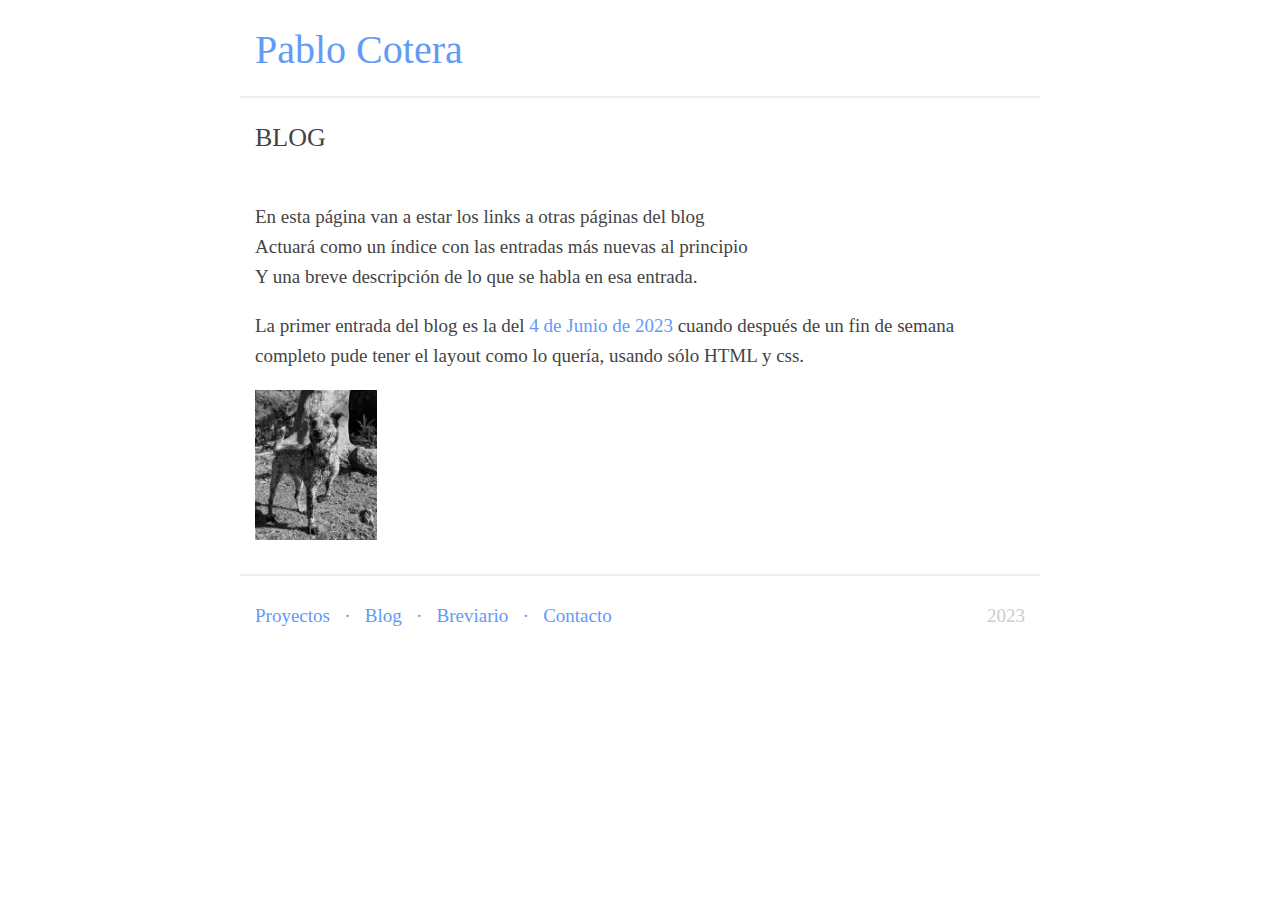
==== bl.html @ 19c26a33 "first upload" ====
<!DOCTYPE html>
<html>
<head>
  <meta charset="utf-8">
  <title>Pablo Cotera</title>
  <meta name="viewport" content="width=device-width, initial-scale=1.0">
  <link rel="stylesheet" href="style.css">
</head>
<body>
  <p></p>
  <div class="header pad"><a href="home.html">Pablo Cotera</a></div> 
  <hr color="#EEEEEE">
<!-- ---------------------------------------------------------------- -->

  <div class="h2 pad">Blog</div>
  <div class="main-text pad">
    <p>
       En esta página van a estar los links a otras páginas del blog<br/>
       Actuará como un índice con las entradas más nuevas al principio<br/>
       Y una breve descripción de lo que se habla en esa entrada.<br/> 
    </p> 
    <p>
      La primer entrada del blog es la del <a href="bl/b230604.html">4 de Junio de 2023</a> 
      cuando después de un fin de semana completo pude tener el layout como lo quería,
      usando sólo HTML y css. 
    </p>
    <img src="img/ky.png" alt="Kayita" height= "150px"/>
  </div>
  
<!-- ---------------------------------------------------------------- -->
  <hr color="#EEEEEE">
  <div class="menu pad">
    <a href="pr.html">Proyectos &nbsp; · &nbsp;</a>
    <a href="bl.html">Blog &nbsp; · &nbsp;</a>
    <a href="br.html">Breviario &nbsp; · &nbsp;</a>
    <a href="ct.html">Contacto</a>
    <p></p>
  </div>
  <div class="date pad">2023</div>
</body>
</html>
---- style.css ----
body {
  max-width: 40em;
  margin: 0 auto;
  font-size: 20px;
  line-height: 30px;
  background-color: #fff;
  color: #444444; 
  font-family: Avenir Next;/*Georgia;/*Menlo;*/
}

a {
  color: #629af8; /*#f08080;*/
  text-decoration: none; 
  overflow-wrap: break-word;
  word-wrap: break-word}
a:hover {
  color: #3C82F6;/*#cd5c5c;*/
  text-decoration: none; }

.pad {
  padding: 15px;
}
.header a{
  color: #629af8;
  font-size: 40px;
  font-weight: normal;
  text-align: left;
  text-decoration: none;
}
.h2 {
  font-size: 26px;
  font-weight: normal;
  text-transform: uppercase;
}
.h3 {
  font-size: 22px;
  font-weight: normal;
  text-transform: uppercase;
}
.menu {
  color: #629af8;
  font-size: 19px;
  font-weight: normal;
  text-align: left;
  float: left;
} 
.date {
  color: #CCCCCC;
  font-size: 19px;
  font-weight: normal;
  text-align: right;
  float: right;
}
.main-text {
  font-size: 19px;
  font-weight: normal;
  text-align: left;
}
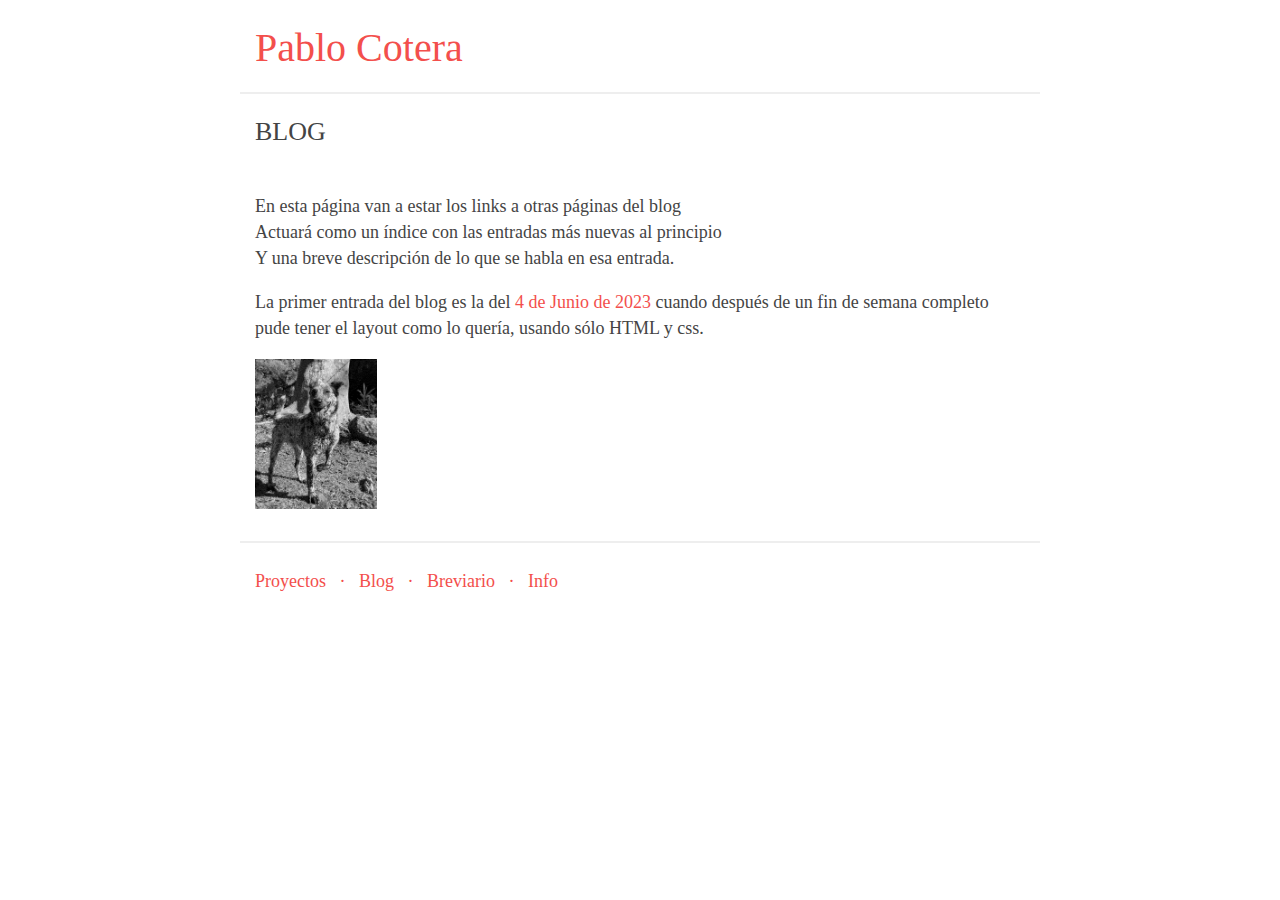
==== commit 2b7a7b56: "changes in date layout" ====
--- a/bl.html
+++ b/bl.html
@@ -8,7 +8,7 @@
 </head>
 <body>
   <p></p>
-  <div class="header pad"><a href="home.html">Pablo Cotera</a></div> 
+  <div class="header pad"><a href="index.html">Pablo Cotera</a></div> 
   <hr color="#EEEEEE">
 <!-- ---------------------------------------------------------------- -->
 
@@ -33,9 +33,8 @@
     <a href="pr.html">Proyectos &nbsp; · &nbsp;</a>
     <a href="bl.html">Blog &nbsp; · &nbsp;</a>
     <a href="br.html">Breviario &nbsp; · &nbsp;</a>
-    <a href="ct.html">Contacto</a>
+    <a href="in.html">Info</a>
     <p></p>
   </div>
-  <div class="date pad">2023</div>
 </body>
 </html>--- a/style.css
+++ b/style.css
@@ -3,26 +3,26 @@
   max-width: 40em;
   margin: 0 auto;
   font-size: 20px;
-  line-height: 30px;
+  line-height: 26px;
   background-color: #fff;
   color: #444444; 
-  font-family: Avenir Next;/*Georgia;/*Menlo;*/
+  font-family: Avenir Next;/*Menlo; Georgia;*/
 }
 
 a {
-  color: #629af8; /*#f08080;*/
+  color: #F34F4C;/*#629af8; /*#f08080;*/
   text-decoration: none; 
   overflow-wrap: break-word;
   word-wrap: break-word}
 a:hover {
-  color: #3C82F6;/*#cd5c5c;*/
+  color: #cd5c5c;/*#3C82F6;/*#cd5c5c;*/
   text-decoration: none; }
 
 .pad {
   padding: 15px;
 }
 .header a{
-  color: #629af8;
+  color: #F34F4C;
   font-size: 40px;
   font-weight: normal;
   text-align: left;
@@ -39,21 +39,20 @@
   text-transform: uppercase;
 }
 .menu {
-  color: #629af8;
-  font-size: 19px;
+  color: #F34F4C;
+  font-size: 18px;
   font-weight: normal;
   text-align: left;
   float: left;
 } 
 .date {
-  color: #CCCCCC;
-  font-size: 19px;
+  color: #BBBBBB;
+  font-size: 18px;
   font-weight: normal;
   text-align: right;
-  float: right;
 }
 .main-text {
-  font-size: 19px;
+  font-size: 18px;
   font-weight: normal;
   text-align: left;
 }
